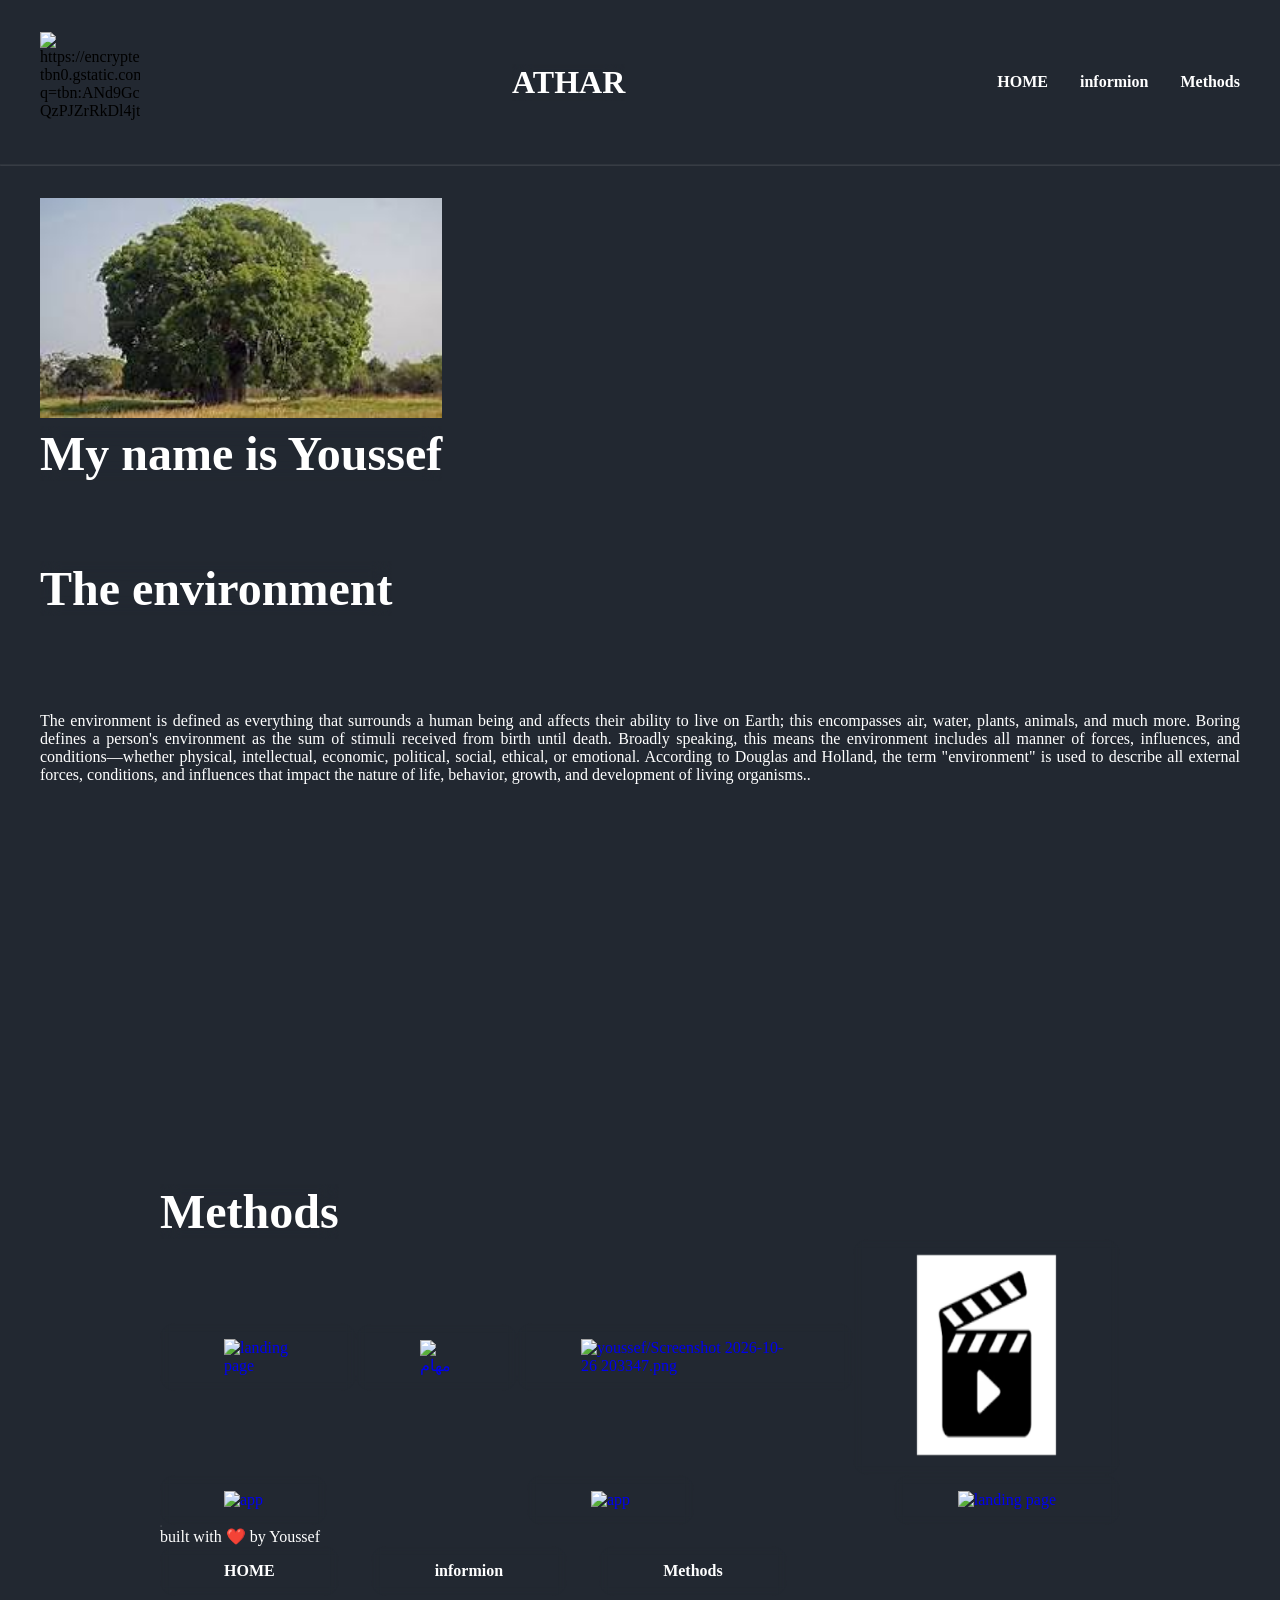
==== index.html @ 82978f6f "Add files via upload" ====
<!DOCTYPE html>
<html lang="en">
<head>
    <meta charset="UTF-8">
    <meta name="viewport" content="width=device-width, initial-scale=1.0">
  <link rel="stylesheet" href="stayl.css">
    <title>ATHAR</title>
</head>

<body>
    <header>
        <img src="https://encrypted-tbn0.gstatic.com/images?q=tbn:ANd9GcQwPSJ-QzPJZrRkDl4jthIWv226uMYHIO0mI0bTAbKcYg&s=10"
         alt="https://encrypted-tbn0.gstatic.com/images?q=tbn:ANd9GcQwPSJ-QzPJZrRkDl4jthIWv226uMYHIO0mI0bTAbKcYg&s=10" width="100"
            height="100">
        
    <h1>ATHAR</h1>
    
  
    <nav class="navigation">
        <ul>
             <li><a href="#HOME">HOME</a></li>
              <li><a href="#About ME">informion</a></li>
            <li><a href="#MY WORKS">Methods</a></li>
           
        </ul>
        
    </nav>
    
</header>
<section class="contactcontainer" id="HOME">
        <div class="contacttitle">
            <h1 class="aboutname"></h1>
            <h1 class="abouttitle"></h1>
        </div>
    </section>
<hr/>
<section class="hero">
    <div class="herosup">
       <img src="[data-uri]
       wPar0txwm7VDdCRJVx4gVjh/uSSvL/OdDYZYbeYyPELmIbAMMA9M/n1q7dR20kKzQyMiAeaMrnb03x+9ZySTAMx29t8tazWFkrDUQR4mCRucBievPTnBP2NR2xaS6vbe1iFs66ZIEMRVVYE7gEArq+nAOSCSeVA+G3skMocamjRCVTHPY6eWQDnHpRhP9SuoLWSEKdYJEviFArDDFck4Of/z71lKMk9sBflJbiBDeiP5lZPFa3fGoKDkqy43J1DIOSSPvScRt7e7lh4xa6Yhrw8UcanBGwYDlv1B7VXa9nYQyZjicg6jq3YZHQcu+/XPaql3cPLvqQgAYCLg49T1ptNvQ7Rora8VZUF1EiuzFi7PkasfVoGw9wKKxTtccMeQMRImdWnzAjPX069689a5bxgRICuN2I/vU0d1MIWhR30suAc42zn96xn41uwTDvz0cRKwHMxHmZidhz2A57A8+3KivDryK4kEcdzBLM2kq6qASVOQSeeQfflyrDoqm3kaRmDe3M9KO8CthPam4tZwkseXDOhyGBwAd877jl6DnSyYY8dhZpLzU1rIZLUXNo30Llv02306t8887/wBlzUg4dGqPHNeLPOrbDJBGwyRk89+XKqi3Ltw27SeSSaSFxHM8Y5sp5knrkAfbNLaPLDeTyGHRAE3SVd1PQY6c/asFFxjQ7DRGi1RlE7LsAG3dT0OR71CYbn5YwLKshLYRi5bUR0PUfx3qvaSxtw6dQ7FkQvmQ7r6b/wB6HXV5c3JiiS1yBhlkXfbHYbVMItsGzT8DvRYXIu79I5pnUgpMMhm5DDZxnPdaIj4p4obpS8VrHbO22I8qg/5SQc9+X9K87h4rNaIYkDeGzlsEA5/O1HOE3hkc3NrIsUmNRi1HDHTy++Byro/6Y+mKz1a2ura7tvmbaZGhyULbqAQcEb4PPvz59anKlTg868oU29yrRyF44hh5F1ZAZsjBB2PIf/bpW8+EbyS6sDHPcrKyH9IMwMnh4G7Y2PvXTi8hyaTCg2BXYrsmlzXVYUIRSGnU2iwGkUnKnYrsUWANFOFNFOrQzHU6mZNOBpFDs43rN/8AEbhi8Q+FZWKK01qRLGS+nSOTY79Nq0dYr/iTNDC1k8kl0sksTQgquqNELeY/93T1FJ9AeVq3mCS/T6Hkf7c6le2MUaArh5CcMMYXl+/p7U+5e006IYmQKT+ozZd9ycnoOYXHpmo1mAgkhfH/[base64]/phTbzL4mhVHkzUXDjcy8QzauyR51s+ceXIyc/jartlxGO7sWs3twZmYmFRy2wdO3Q8qks5r2OSW3IWKWQR+HE6ADBGNvxg+p9KlttUwLTxcTF9eyCGOSO51I8YkxswKhiPYirFmLlGLyGMXBxGVf6yF2Oe/beg8Et5LaLPOfCtbdmB1bFmwTjHqeXatHZXMd27X9phRg61cbucDGfv/Nc87Q0UrWGW0nnWJJPliCGZvNtzzp61GZCs0lwuEt/p1unmOe688UUSURRtNjSGXKKSMKcZ59P/ADVa5uLe2VZpZAIZQQ8QTJPrntUxk76KKH+h+JbK0Nys0u5wqkFB0588/tTdNvAUZjIsull8p80Lf7T7dKmhhHD5BGpdonj1odGG09vcVYvxFObeSR3kib9Fgkf6m++c+2a1U30ySG0vJCxd2hSPGGB2Awud+/Qe9bT4P4fcQpb39lFHJHNNIjqfqhiLE558tsVkBbQLmG1fxUkwpgkGr6Dn33IX8ntWs+EbO8upTexy/L2oOA0Yx4hB3Hrjv6mlGnNUBt+vPNdTSR0xgnpXA16IxTXZpM0hNACk0maaTTSaAKIpwqMGnA1oZkgNLTBTs0DHZrNf8Sd/hGXY4E8RLA/QMmtJQf4ys7riPwve2tj4RlZQ5V2xlVOogf8AVttUy6A8OlWIFvEZjv7Uj+EoOSRn/qFRS5Ul5HIYHZDjmO4polOvSNPnbdmIAGfU8qihirFNIXeKGUxoAZCqEhAeRJHL71ZhtJJZWW2ULGCC7SMBpHrj+gpk0ElnczWZOc6VPnGHGNSn23Gx9Klt1MtpJLJcnxUcIsZBy/rnGABSYUF7xTbcOtoYPDIbbxUbd/ehDjMjDVGNXNwefpUsfizMsJlXSN/Ln8V10bdokSLKyZI1A4Dn2556daySadiKsnnPhlcleQHM43NNjkCyFmBEZGTp6Cpza3WjXJDIiw7uxX6du/8AbnVaRTOGKAldKlnP0rk43x/FWhlq8YTXkqlSq5UIXOSqAcz+5qpcRFZmi1KShA8p/iiFxciWLDIo0KqKFODjTjI+++/eqkSj5szB40CnUWkb+n+40yk0SeJIjFNRZn2yTy/NE+CIs10kVzHE0TMUBz5gcZzmqErfMtHHaqzyqf8AlCl87nI6kVJYSB72G3abTHrByF+licY6Y/mokmloTQl3m14gyQh4yjHKyc0P/rJonZXC387RcQcEy48MknVt9O4+w77mm8SuYpy96kY8XSYMhtRcqea7A89t6nuo4hn5MRQyxII5LlUUYkBUlzjA3KkA9w3cYhq1sKLdnKj8OeS2dLkjSLiILsSc8h33x7+1R3Z8+m2m8OEIHXSucKdwD+Sc9abHd/OWdnFIiRRzoDCYo9RTR5T9OcYfIAxyAI54FaG6hubedYy0okdYy5U4RAcsw6EbDb1FY8aewLN1OZuCyFUudUkgIRVzllxgDA5HFLYyPLZxSTQKDFNvrjIbJ645GmtdwcNIjEYktGkLRN4jagF/rk+1NE5mtIbpyZraaVneItghvQE7j1zS9aA0l0ILn5dURpNSFUdT+mGznzAjIH33oDFYXL3i2Mkot3tyTCCdSuT1zn9+lWpru5tLGza6sgqK362pdWOzAg4Bxy3pxvY5vDuLdTNcMjCLxhqGO4I32zmpTdUBcs1LMt3LBEkqyLjwgNWnYZJGRnO/sfStn8L8TtzBb2K5y4ykgbVrO5PsBj+9YjhztcRSRfL+E7NomJwCCDtvyJBB5ciufStP8HKY7+WNYc+LmQ4IBhTcA59T06k+m0YZNZBmw9aXNRgnqKXNeqA4mkzTc12aAFzTTSGuzQBQGd/TnTn/AE1ZpCFCjzE9KCNxmEW1o6STG4bQwjiBw7cynQZIzz9O9Ui6xppkstcKaTHokUkcj9Y5kHI55Ofw3NehUakH7Hsef4pc1kp/jDh3CgESG7nZvpR5FZiOhYDl9zUMfxtIk7ReAbiJnJRmTQQvrjIOOWaXNCo22MfVsOtVuJWj3/DJ7GO6e08ddPiod1GRkfcCsFe/GN5Ddyvw1Y0ttHljTBRADvgNsTvjA0+1EeHfFl4un5sLKoyzB8JI2w22B2H59ah5UOgLxX/hxcW3Cp7i3kilaJ3kEfmMjQhNWOoLeUnb/mPYY8/s5GhvIrmJ86DnUFXI9tQIB7HFez8Q4yeI8Ku+GvFNZTXMbRNNARKEQgZ2OCcjI9OdeX/[base64]/bH2kZGj/AEZXTXgEAH6VI69etQJ9ePKq4B2bcenttSSEcrpMzBwzD/djYj22NMvdUMa6Nfhnc4Pl1fxXW6tIGAIGDsc8vtTrk5tlXBwAW09B6006Y0wY80jMHycg6gc7k0X1Nc8IgmmI1eI8TNksZG+rzb9utDY2GVWTcntvgUSktNXDrZYuXzB1IxGR5eZHtWjaK7CDGSLhdjbPJmWN28WJ15fqHfJ3HQc6kChYeJFHklaVPKuceZVdiTj1/mq/HUKWtvdjGuSVvEZQMZ6YHL0qf4d8OSe5jhk1gqVVnTCvqGMnPTGeeOYrGX2BSs7qZEa6mUsDLGQ6qAMv529P9p/J3wMUtpA91diO0i8WNiSZ5PNpXmSdtueeVE7pJ7n9KJoJ4A6xoEXTldMgzgdsDHv6U+zkSGM+ABHLE5YKPKBzGB2Odt8/k1DlrQF031vJFNHcWMJaFSwcxKwAx098Dl0xVJuJn5eWVmRWmUpFCsZXCHmM435d/tUdnJ805mlISHBOv6Sp59Of3p3EHLwwFlMhCg+IQV0qOYwc7HNZpKLoQ7hV5AtnLDf3MpiZRGsITOATnmTudvep/wDQhBKtzHdy+FHIuUZArBSR1JwDn/xzoCcSSt4fLnnGf/daCKdhbTRTTgKYF8KIAqjL1GfUDb1PtUzXHoQYdvlbVeIPGsqplnjRywZmUgEEjYAats88Vq/[base64]/t2xj1rPQ/FHE2DR6pEVTkGQAn25elZvMl0AMECWEnzTXGm40+KBL9SgbAZHPfnRPjnEUt+G2txxOSWfUVke0uNxkbeU4yDgDyjHehEvg28oihuHSaHWqMHyGBA5558vtQPit/cXsqC6UadGhMsWAIP1UoSsple5u3vbt7j9O1DE+EmosqL0XJO5xVWK7YHB2KsMtuP4p05nkk0iFyocAaRzyOlTyG38FxbKTM8mh4yCWXtt2PfpWjokMR3FpNbCSFV0IMBZUJ8x+rGD+N6v2zW07mMSpHL9ClFyM+vPl1rK/6Zfykutt4p05Gkg/b3ovw60eS5iihHgSDBZiNORjt0rKcbWhoPvqW3l8KTRMqnwmI5OFJ3/wDrXm0shLMZTh9ZJzzJ3zk+9bjinE+Hw2N1E07STiLwsKcgHp/G/wBqwcgDvgBtjkDpzqcEeNjyeh/iExsNtPcdcdqk+aCWbwyIrs20bOM+GMf7d9j671EgjMo8UlYRksV5n29ahwSd+Q710mYupVAIO/[base64]/HOhEcelmTHXHtRxOG3stvDMkcSwE6GZDvkdT705vQ2Vr4ulpIpwceTGcgZPOpuBvJYW6yGT9OWNsouM45A/53qaOwmuobiKNEV0Ug/MeUZzjn15Gqd7DFbXKi3AggIxpMmoMR9RBP+betYrcaCidJmdgZY1SKSTV4jLnGABtuOWnt1q5xS0BY3TZ8wIlQblnx9Q377n1odbRS3F3BFG6OQdcYc6QST3Pf+lX5eJJErxQJHGWkZG31A5zvj1/p60qYIHu3iAMXKnIymcnbtRriM0ScJSJ5w76V8NhvkdtuVB7CDxpWSdgZv8AcuN0x0z3o9xXhi3MUT2BBmTGnIwDnbHvUtq6HQK4dbwMLiSNjERDkEjVqPUego3w6SO/sntVVmjCIjkqAwA3Iz13xj2oOrL4UduFzcB2WbJAAHpRTgtzFbRStbvkJl3Eq7hcBfq+/wDNRNNoReilQomIf0o8BQF2GDj79D96GcatXlMPhhoMZCYA9uf70Mj4hOk4jLHQuWG+c7H+lHfnIflyszNh2JGBzBB/[base64]/wBNqPtx58avlJSuMghdO3rv/Sh938SSCP8ARiMZ6FjsPtWKyT9Idx7BZ4XxTWCIDO2RzbBwfSp4uD3qX8cLQofDgJJycgMep+1SD4lu2hKs2NuZX+KotxK6kv3uFnPiSIq8ug6YraM8ntC5wNAOEzRRh7eWFZ2XAd2wD9vzVQ8B4qz/AF2iMwALeNhj7bULa/u5SFabAbJPm5eu1RTBxB4ryMdTeUAn+/bn/wC8KPMbyL0go/AJwQUs7WSXxA5kRxgen8VUvfhdxP4hhIhD+T5cjcMdgQO1D1luHKJH9bkqo1cyFz0qQNxFjmGJioyC3QY51VyXsnlfot23wlNazRfMfqgHUqso0+uR+/7U/iHCoIUZYAPGZwNJTkoG4GeeedU/mOMxFlVZ9QOnycj6D1olaXPxDiWNZrmMBdY0+bUew/NHKf2Uv8Mw/D7PxnZVaRVDZDZGo99t+dRWbThDO0W0aBVQpj2J71qpL34ptYgHuJZGLZwP9gxTluvi2SMO87ozfSGYeXIHPY9xVfK69Bwf0Zi54e6xAOkr3LanXAypjG++3P2qlPb4lTQNWIgzY6ZGRW0lHxbiXHEEePTux5H/ALRjmBvUcPws808rSO0KfLkxjTgIx2yQOwwfwOlUs8V/TH8cmYzQutN9tX8/4atcNjxcaUOcjptWxi+CyEEruNhnQq+XPTc+uTRGw+FbS1C/[base64]/sHCwRLwjiF0hljtIkiC+GzsyoHwdJw3/84B7AYoXYW1qWAhtlkJKhUYZ3PMjP+ZFam74dMcuixug2GosdRxz9sY6daYlvxJbpIdCiKQeYhQB796fzkOFEC8LvRIXXh8TS4+tsA/zz9aZZ8Iu4vGkvH8MFsKhfUf2ojJFcDz+PpUHSFyASO4p2llbR8w+CNy+34NZvPIpIzvEOBFWjjsA0rSP59W2nJ6/amH4YulQrDdZDtpZVG2MdSee9agCYLpz5c4wN8jvjvTWiRVUAQLvqVQuOffAp/[base64]/r9GWj+ELhXPi+MpK7lABj2q2vCHihHixDc5Go1ogL4vn5lugbygmpIBdaz40uoY2Ei0fkzBRX0UUxPMtq4AjcebHXb/zTpuCWZPmErHuZDnlXV1ZRbKaRGOCWTRl8SAg9HOKX/SLKJImEQZicam3NdXVfJkwiif8A0yxW3tmFrF+pLpI09MH+3WnPw20ltxK0Q1JGzKBsARt/FLXVPJmnFE9vw+0FtDIIVDmESZHRiOf7mrUVpApWNY1CMoJAHdd66uqW2bxiiY2VupXMYbOW37jaugt4xbqBsNz+1dXUrY6RwtopZV1rnSBpyc4/PWlNvGt2hA+pcn3pa6lbJHw2sOGj0DBYR56gcv4FUkPiTyBuZZzkc9iox7V1dSk2Icsj+KkWo4I3PU/5k/muV2dHldizLGSMn1rq6kSyg9zKkdu2rOvznPekjvJZINZ0gscHArq6mSTNK8aOFbZdhn8U97dQG0u41YY79cg11dUoCS5tYjE0hBJjGlR06VGAIXXwwAdJ3x64/rSV1WApgjdtTDJGNz/nrT5oIsBdA0nmuTg11dQIiKR+PIRGoKY04J2/emmJUUEDfTnfpS11Ah2AVxjbPL7Z/rTIUWQhHGVOT+CKWuoQxsOJJNLKu55435mnRuTrbAGltsUtdTYEQcgtyOQeYpQxWSMA5GrGDSV1SAkDFpHB28x5U2ZSwL63B1Y2PpS11DKP/9k=" 
       
       alt="https://encrypted-tbn0.gstatic.com/images?q=tbn:ANd9GcQwPSJ-QzPJZrRkDl4jthIWv226uMYHIO0mI0bTAbKcYg&s=10">
        <h1 class="name">My name is Youssef</h1>
     
    </div>
    <div class="herobtns">
       
        
    </div>
  
    
</section>
 <section class="about me" id="About ME">
    
    <div class="textcontainer">
        <div class="text title">
            <h1 class="aboutname">The environment</h1>
            <h1 class="abouttitle"</h1>
           
        </div>
        <p class="aboutme par">The environment is defined as everything that surrounds a human being and affects their ability to live on Earth; this encompasses air, water, plants, animals, and much more. Boring defines a person's environment as the sum of stimuli received from birth until death. Broadly speaking, this means the environment includes all manner of forces, influences, and conditions—whether physical, intellectual, economic, political, social, ethical, or emotional. According to Douglas and Holland, the term "environment" is used to describe all external forces, conditions, and influences that impact the nature of life, behavior, growth, and development of living organisms..</p>

    </div>
</section>
  

<section class="my works" id="MY WORKS">
    <div class="workscontainer">
    <div class="myworktitle">
    <div class="projecttitle">
        <h1 class="aboutname">Methods</h1>
        <h1 class="abouttitle"></h1>
    </div>
    
    

  
    <ul>
    <li>
<a a href="https://www.eeaa.gov.eg/"target="_blank"><img src="https://encrypted-tbn0.gstatic.com/images?q=tbn:ANd9GcTUfxnqAt_mzVm0_oZ4ydM-_rFdRxYuuKyj8C7nMilleQ&s=10"alt="landing page" width="300" height="200"/></a>
    </li>
    <li>
<a href="athar.html"target="_blank"><img src="https://encrypted-tbn0.gstatic.com/images?q=tbn:ANd9GcSAeVGxQ3X4jJHX74LLdoV45P9osOh0CL8SGf2mR4unQw&s=10"alt="مهام" width="300" height="200"/></a>
    </li>
    <li>
<a href="atharw.html"target="_blank"><img src="https://encrypted-tbn0.gstatic.com/images?q=tbn:ANd9GcRGGgfKMRY_FBjlkL2dXdCX7hzeIM8pP3NEOnk2a7edVg&s=10"alt=" youssef/Screenshot 2026-10-26 203347.png" width="300" height="200"/></a>
    </li>
    <li>
<a href="vedeo.html"target="_blank"><img src="[data-uri]"alt=" app" width="300" height="200"/></a>
    </li>
    </ul>
    
     <ul>
     <li>
<a href="problem.html"target="_blank"><img src="https://encrypted-tbn0.gstatic.com/images?q=tbn:ANd9GcRhD3ZtHqw576qFCVqJo7MEMneGyaMcVSPym9925CtdRg&s=10"alt=" app" width="300" height="200"/></a>
    </li>
    <li>
<a href="ايةي يت .html"target="_blank"><img src="https://encrypted-tbn0.gstatic.com/images?q=tbn:ANd9GcTnYJjwKb_UfK3SSsk4tZkSVfAsSs90DKuVK-2kEBIUGw&s=10"alt=" app" width="300" height="200"/></a>
    </li>
    <li>
<a a href="fvt.html"target="_blank"><img src="https://encrypted-tbn0.gstatic.com/images?q=tbn:ANd9GcT3DdJsXou95Mwfqib9VlvOmwetfDfx-cxVt2X3sRxBlQ&s=10"alt="landing page" width="300" height="200"/></a>
    </li>
    
    </ul>


    </div>
        
   
    
    <hr/>
    <footer>
        <p>built with ❤️ by Youssef</p>
         <nav class="navigation">
        <ul>
             <li><a href="#HOME">HOME</a></li>
              <li><a href="#About ME">informion</a></li>
            <li><a href="#MY WORKS">Methods</a></li>
           
        </ul>
        
    </nav>
    </footer>
    
<script src="script.js"></script>

</body>
</html>
---- stayl.css ----
h1 {
  color: rgb(255, 255, 255);
  align-items: center;
  gap: 0.5rem;
  backdrop-filter: blur(10px);
}

body {
  background-color: #222831;
}

* {
  margin: 0;
  padding: 0;
  box-sizing: border-box;
  scroll-behavior: smooth;
}

button {
  cursor: pointer;
  background-color: #12b9eb;
  color: #fafbfb;
  border-radius: 24px;
  text-decoration: none;
  padding: 0.5rem 1rem;
  text-shadow: 0px 4px 4px rgba(0, 0, 0, 0.5);
  display: flex;
  align-items: center;
  gap: 0.5rem;
  backdrop-filter: blur(10px);
}

header {
  display: flex;
  justify-content: space-between;
  align-items: center;
  margin: 2rem auto;
  max-width: 1200px;
}

.navigation ul {
  display: flex;
  list-style-type: none;
  gap: 2rem;
}

.navigation a {
  text-decoration: none;
  color: #fff;
  font-weight: bold;
}

.navigation a:hover {
  color: #00adb5;
}

hr {
  opacity: 10%;
}

.hero {
  display: flex;
  justify-content: space-between;
  align-items: center;
  margin: 2rem auto;
  max-width: 1200px;
}

.herosup,
.herosuper {
  display: flex;
  flex-direction: column;
  gap: 0.5rem;
}

.name {
  font-size: 3rem;
  color: #fff;
}

.title {
  font-size: 4rem;
  color: #13c8ff;
}

.herobtns {
  display: flex;
  gap: 1rem;
  margin-top: 1.5rem;
}

.aboutme,
.about {
  display: flex;
  justify-content: space-between;
  align-items: center;
  margin: 5rem auto;
  max-width: 1200px;
  gap: 10rem;
}

.textcontainer,
.texetcontainer {
  display: flex;
  flex-direction: column;
  gap: 1rem;
}

.text.title,
.texet.title {
  display: flex;
  align-items: center;
  gap: 2rem;
  font-size: 2rem;
}

.aboutname {
  color: #fff;
}

.abouttitle {
  color: #13c8ff;
}

.aboutmepar,
.par {
  text-align: justify;
  color: #fff;
}

p {
  color: #fff;
}

.work,
.works {
  background-image: url("youssefdr/images (1).jpg");
  padding: 10rem 10rem;
  margin: 5rem 0rem;
}

.workscontainer {
  display: flex;
  flex-direction: column;
  justify-content: space-around;
  align-items: flex-start;
  margin: 5rem auto;
  max-width: 1200px;
}

.projecttitle {
  display: flex;
  align-items: center;
  justify-content: flex-start;
  gap: 5px;
  font-size: 2rem;
}

.works ul {
  display: flex;
  list-style-type: none;
  align-items: center;
  justify-content: space-between;
}

.works li {
  border-radius: 16px;
  backdrop-filter: blur(4px);
  padding: 1rem 4rem;
}

.works li img {
  width: 200px;
  height: 200px;
  transition: transform 0.2s;
}

.works li img:hover {
  transform: scale(1.5);
}

.Contact,
.RECYCLINGS {
  display: flex;
  align-items: center;
  justify-content: center;
  margin-right: 5rem;
  gap: 20rem;
}

.contact h3,
.emailandphone a {
  color: #fff;
  text-decoration: none;
}

.emailandphone {
  display: flex;
  align-items: center;
  justify-content: center;
  gap: 5px;
}

.footer {
  color: #fff;
  padding: 2rem;
  text-align: center;
}

h4 {
  color: #fff;
}

.submit {
  color: #fff;
}

h2 {
  color: #ff0000;
}

a {
  text-decoration: none;
}

.gsearch {
  color: #000000;
  border: 1px solid #aa9d9d;
  margin: 0;
  padding: 0;
  box-sizing: border-box;
  scroll-behavior: smooth;
}

h3 {
  color: #7bff00;
}

/* ===== الموبايل والتابلت ===== */

img {
  max-width: 100%;
  height: auto;
}

body {
  overflow-x: hidden;
}

@media (max-width: 900px) {
  header {
    flex-direction: column;
    gap: 1rem;
    padding: 0 1rem;
    text-align: center;
  }

  .navigation ul {
    flex-wrap: wrap;
    justify-content: center;
    gap: 1rem;
  }

  .hero {
    flex-direction: column;
    padding: 0 1rem;
    text-align: center;
  }

  .herosup,
  .herosuper {
    align-items: center;
  }

  .hero img {
    width: 70%;
    max-width: 280px;
    height: auto;
  }

  .name {
    font-size: 2rem;
  }

  .aboutme,
  .about {
    flex-direction: column;
    gap: 2rem;
    margin: 2rem auto;
    padding: 0 1rem;
  }

  .aboutmepar,
  .par {
    text-align: left;
  }

  .work,
  .works {
    padding: 3rem 1rem;
    margin: 2rem 0;
  }

  .workscontainer {
    align-items: center;
    margin: 2rem auto;
    padding: 0 1rem;
  }

  .works ul {
    flex-direction: column;
    gap: 1.5rem;
  }

  .works li {
    padding: 1rem;
  }

  .works li img {
    width: 100%;
    max-width: 300px;
    height: auto;
  }

  .works li img:active {
    transform: scale(1.05);
  }

  footer {
    flex-direction: column;
    align-items: center;
    text-align: center;
    gap: 1rem;
  }
}

@media (max-width: 480px) {
  h1 {
    font-size: 1.6rem;
  }

  .name {
    font-size: 1.6rem;
  }

  .navigation ul {
    gap: 0.75rem;
    font-size: 0.9rem;
  }
}
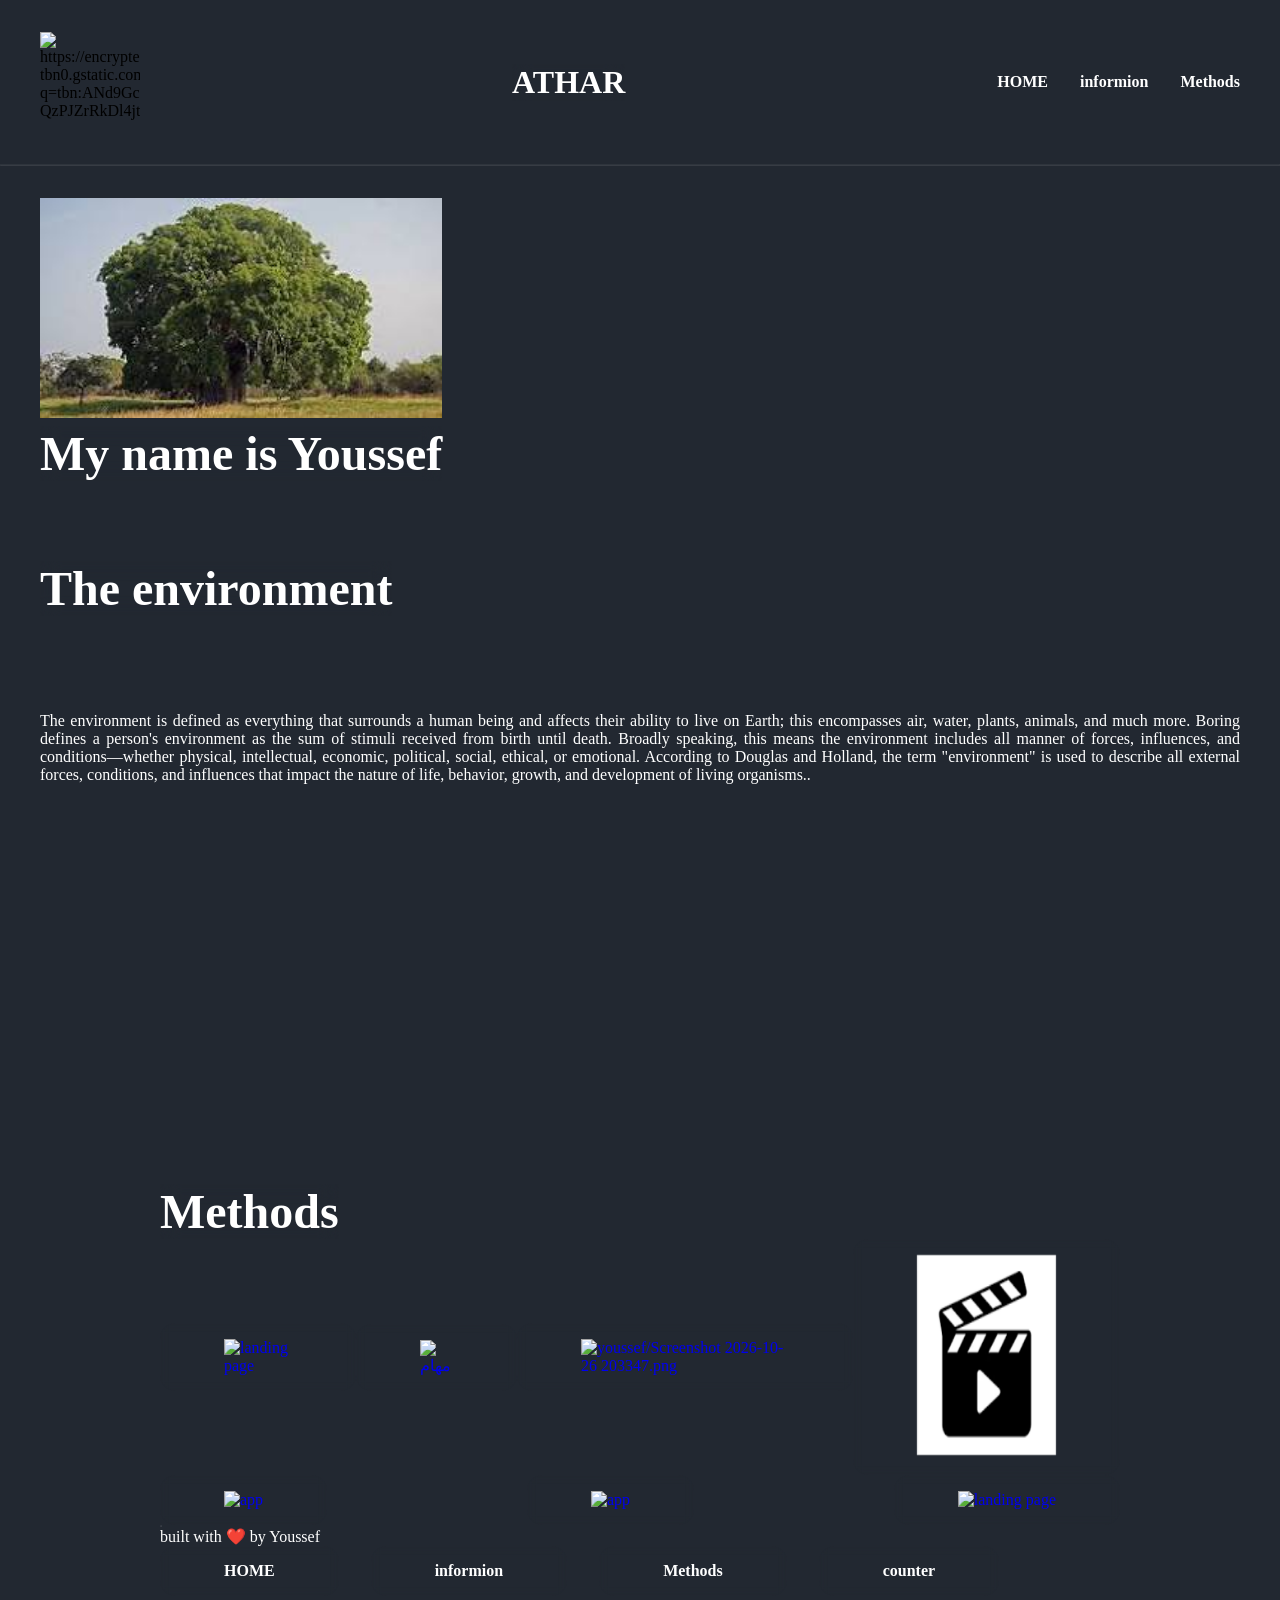
==== commit 02bc3668: "Update index.html" ====
--- a/index.html
+++ b/index.html
@@ -116,6 +116,7 @@
              <li><a href="#HOME">HOME</a></li>
               <li><a href="#About ME">informion</a></li>
             <li><a href="#MY WORKS">Methods</a></li>
+             <li><a href="yugj.html">counter</a></li>
            
         </ul>
         
@@ -126,4 +127,4 @@
 
 </body>
 </html>
-   +   
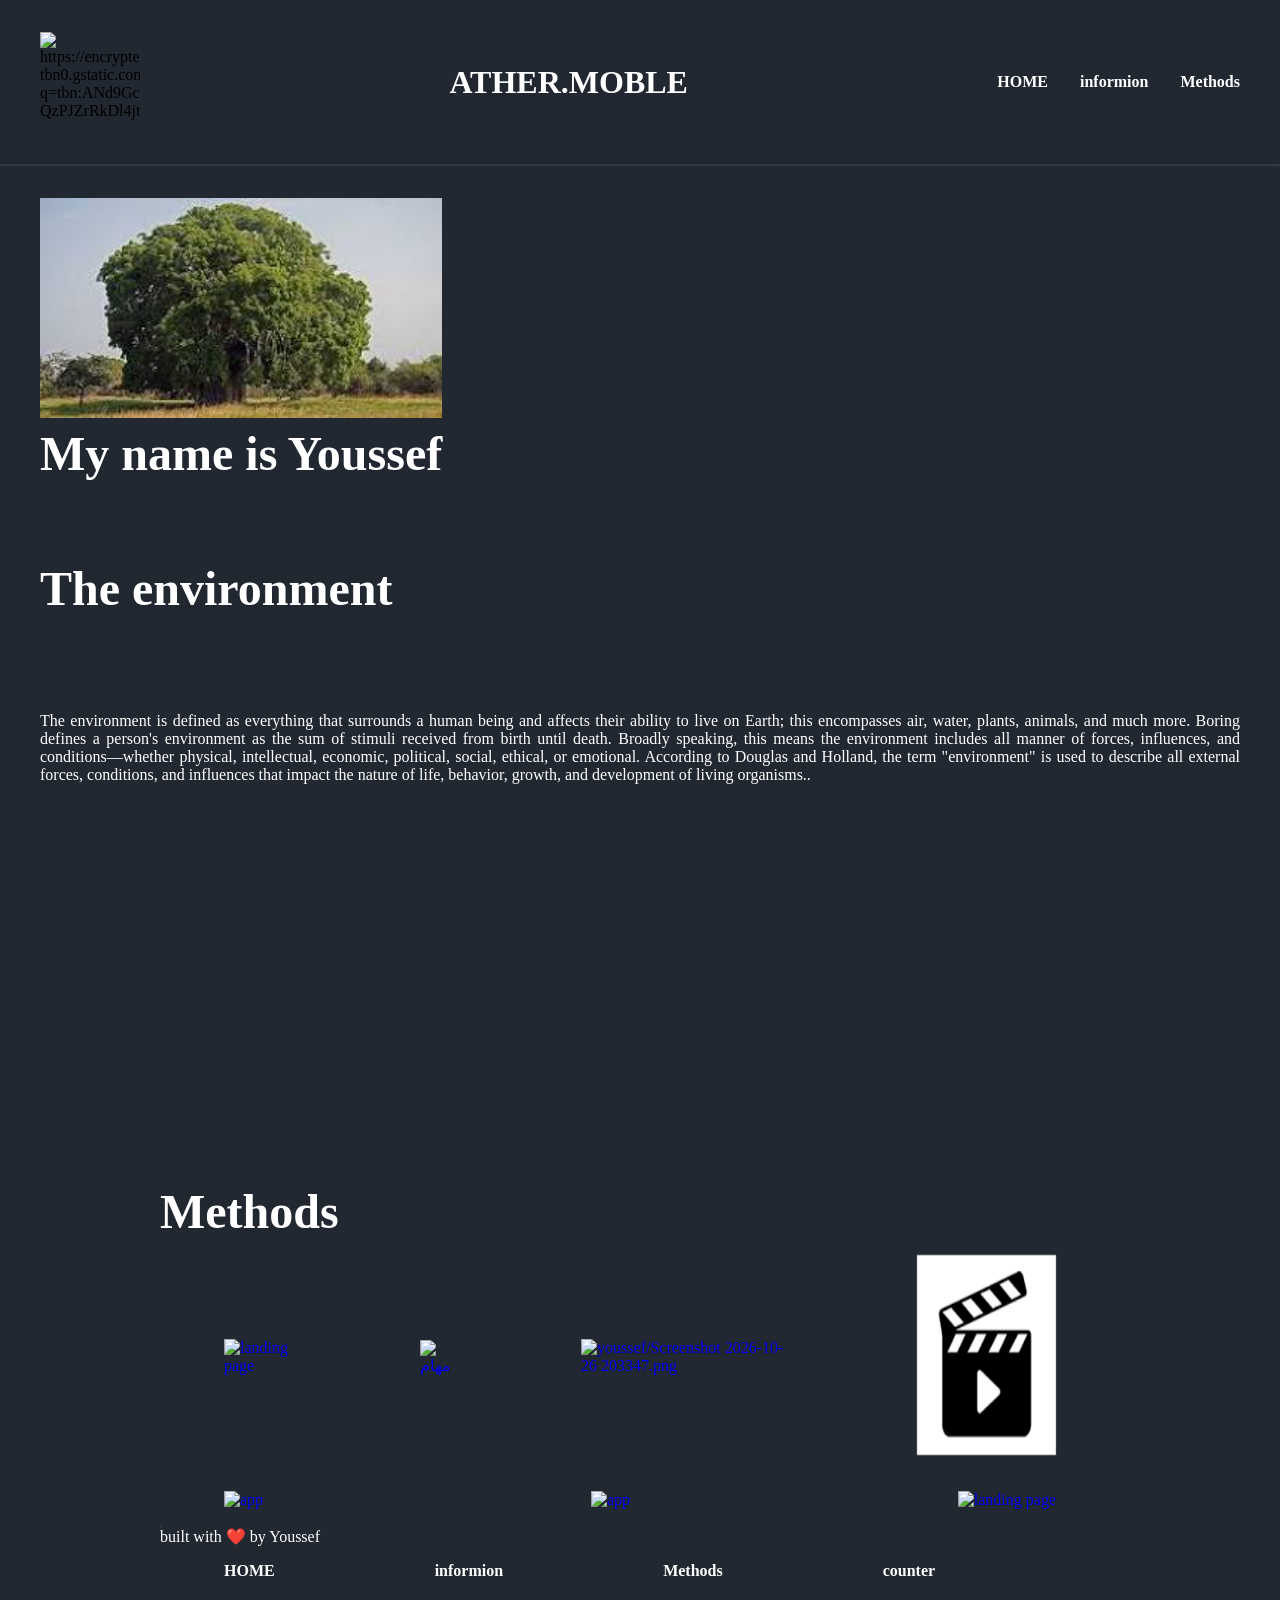
==== commit 9f810c64: "Update index.html" ====
--- a/index.html
+++ b/index.html
@@ -4,7 +4,7 @@
     <meta charset="UTF-8">
     <meta name="viewport" content="width=device-width, initial-scale=1.0">
   <link rel="stylesheet" href="stayl.css">
-    <title>ATHAR</title>
+    <title>ATHER.MOBLE</title>
 </head>
 
 <body>
@@ -13,7 +13,7 @@
          alt="https://encrypted-tbn0.gstatic.com/images?q=tbn:ANd9GcQwPSJ-QzPJZrRkDl4jthIWv226uMYHIO0mI0bTAbKcYg&s=10" width="100"
             height="100">
         
-    <h1>ATHAR</h1>
+    <h1>ATHER.MOBLE</h1>
     
   
     <nav class="navigation">
